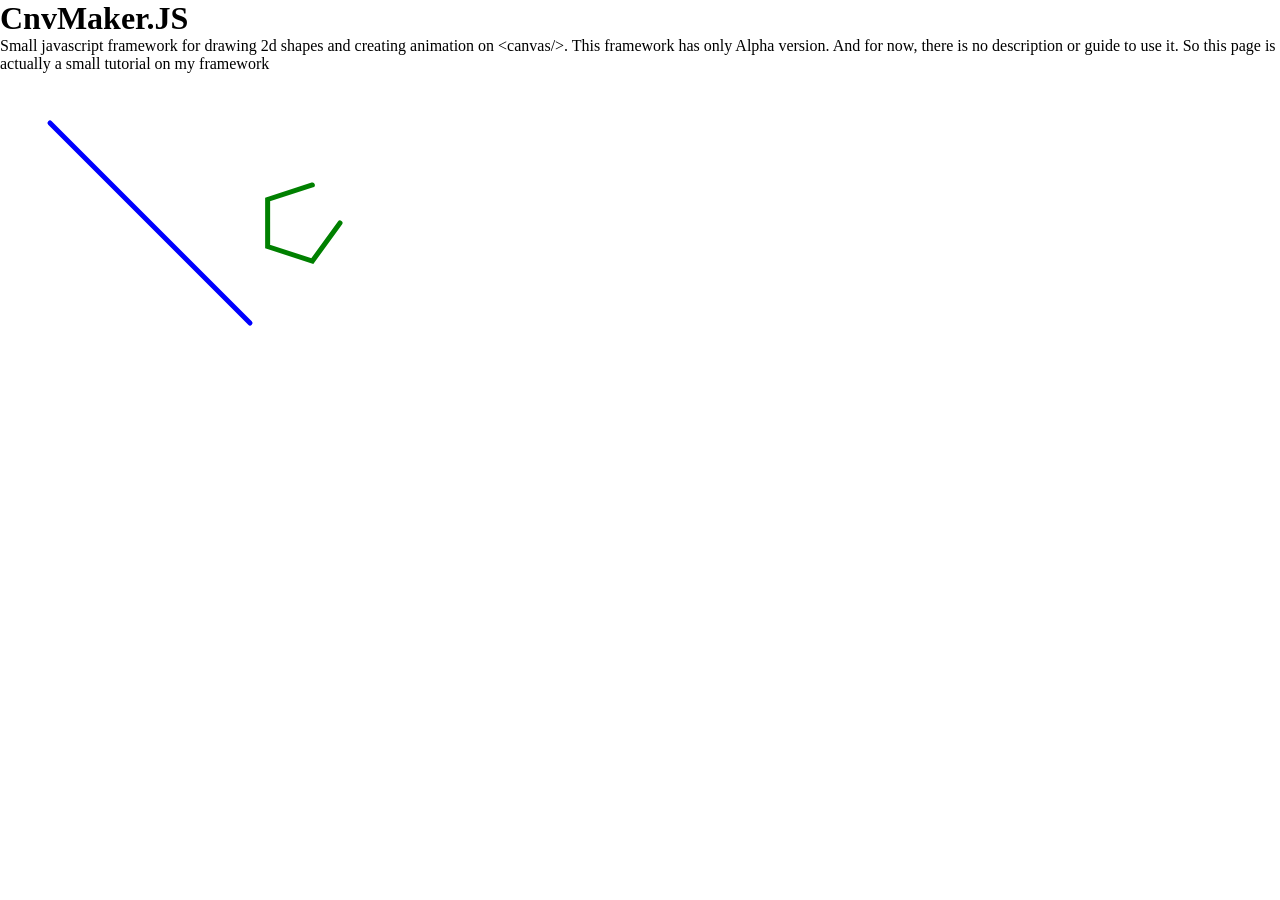
==== index.html @ 79ff4c46 "Just began creating my own framework on canvas Just began creating my own framework on canvas. First" ====
<!DOCTYPE html>
<html lang="en">
<head>
    <meta charset="UTF-8">
    <meta http-equiv="X-UA-Compatible" content="IE=edge">
    <meta name="viewport" content="width=device-width, initial-scale=1.0">

    <link rel="stylesheet" href="style.css">

    <script defer src="CnvMaker.js"></script>
    <script defer src="index.js"></script>

    <title>CnvMaker.JS</title>
</head>
<body>
    <header>
        <h1>CnvMaker.JS</h1>
        <p>Small javascript framework for drawing 2d shapes and creating animation on &lt;canvas/&gt;. This framework has only Alpha version. And for now, there is no description or guide to use it. So this page is actually a small tutorial on my framework</p>
    </header>

    <main>
        <div class="flex-center">
            <div id="root">
                <!-- canvas shown here! -->
            </div>
        </div>

    </main>

    <footer>

    </footer>
    
</body>
</html>
---- style.css ----
* {
    padding: 0;
    margin: 0;
    text-decoration: none;
    list-style-type: none;
    text-indent: 0px;
    box-sizing: border-box;
}
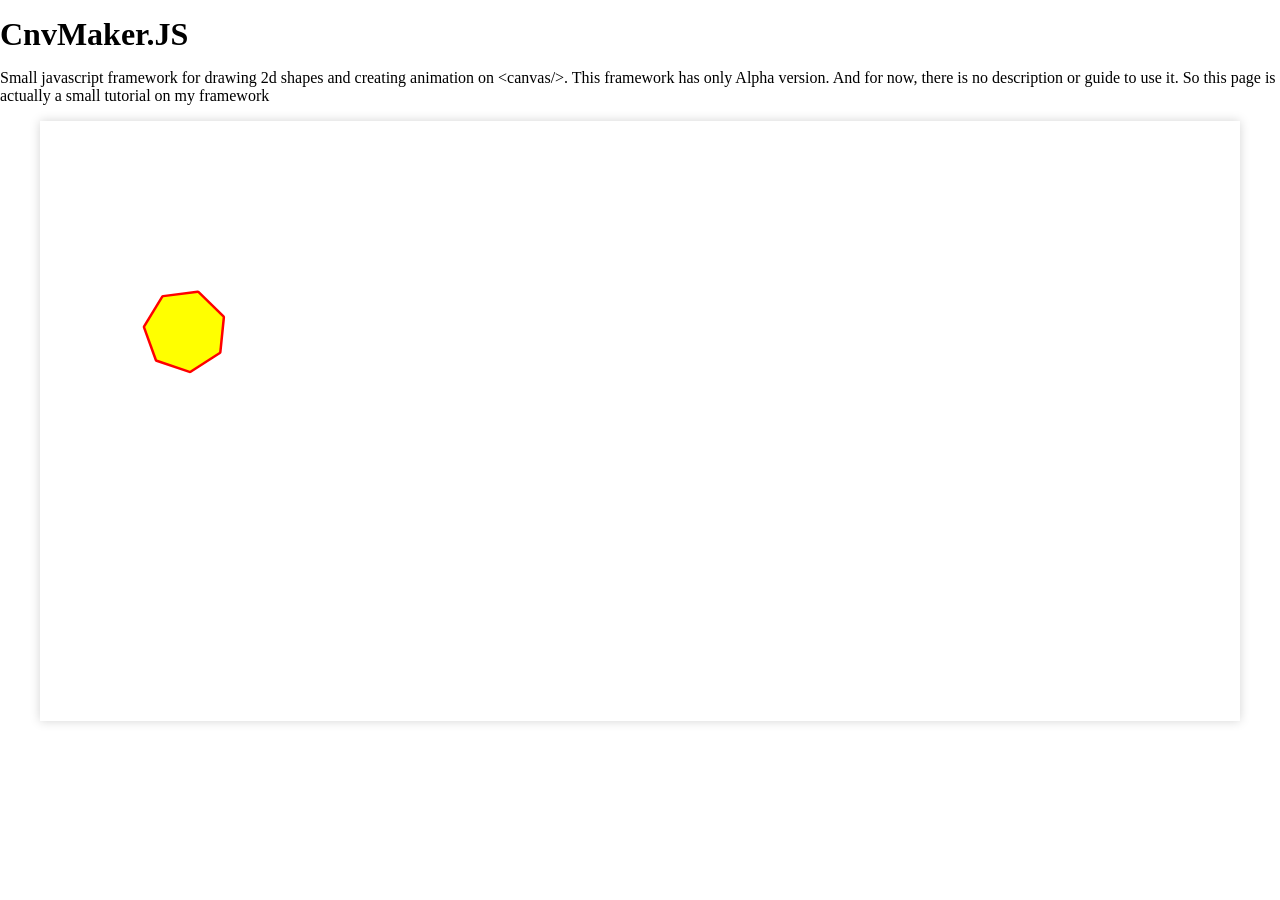
==== commit 576d812b: "editting cnvmaker object added few functions" ====
--- a/index.html
+++ b/index.html
@@ -5,6 +5,7 @@
     <meta http-equiv="X-UA-Compatible" content="IE=edge">
     <meta name="viewport" content="width=device-width, initial-scale=1.0">
 
+    <link rel="icon" href="/assets/icons/favicon.png" type="image/png">
     <link rel="stylesheet" href="style.css">
 
     <script defer src="CnvMaker.js"></script>
@@ -25,6 +26,8 @@
             </div>
         </div>
 
+
+
     </main>
 
     <footer>
--- a/style.css
+++ b/style.css
@@ -5,4 +5,19 @@
     list-style-type: none;
     text-indent: 0px;
     box-sizing: border-box;
+}
+
+* + * {
+    margin: 1em 0 0;
+}
+
+canvas {
+    box-shadow: 0px 0px 10px rgb(212, 212, 212);
+}
+
+.flex-center {
+    display: flex;
+    justify-content: center;
+    align-items: center;
+    
 }
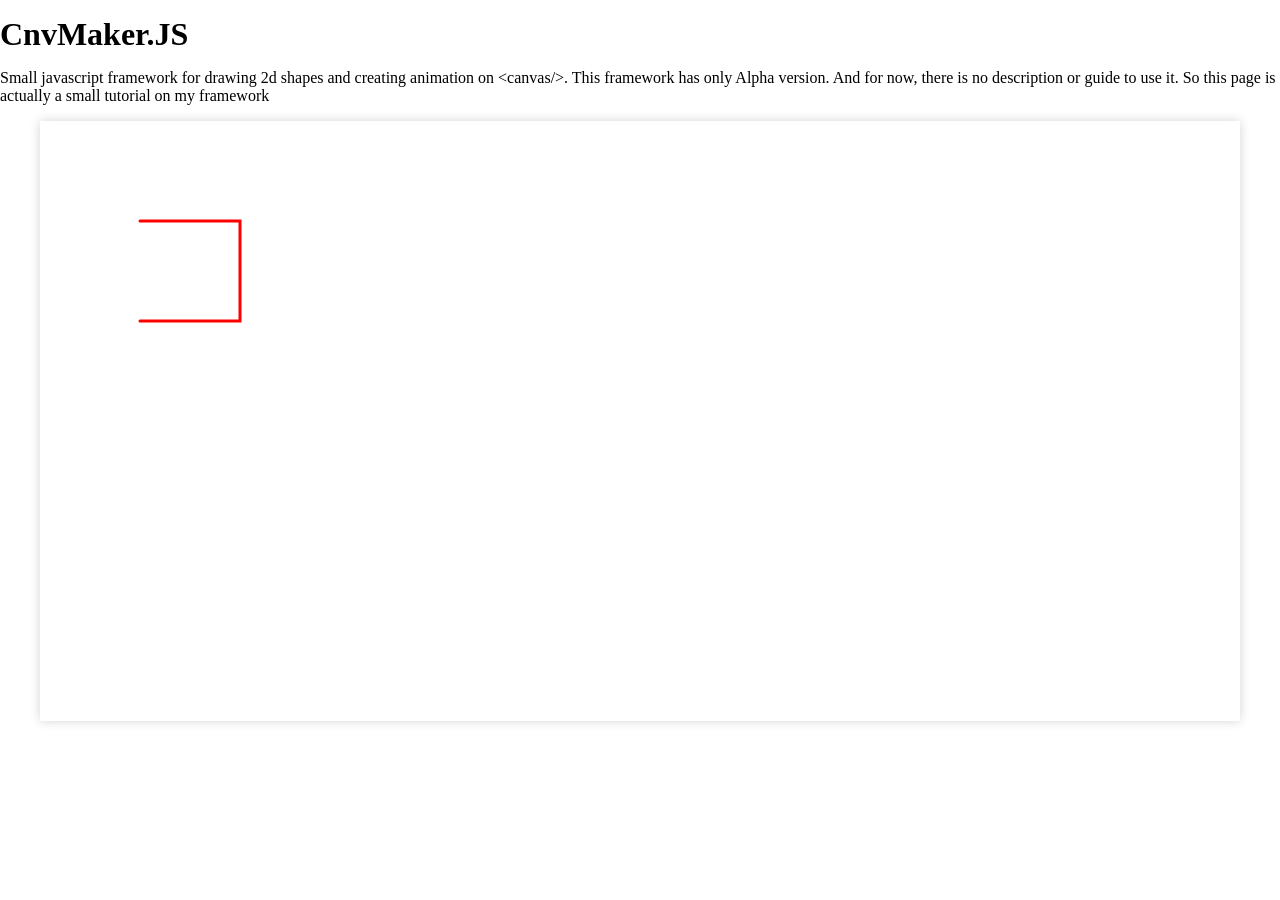
==== commit 94eb7ddb: "Writing new version with classes only Writing new version with classes only. No short names. More de" ====
--- a/index.html
+++ b/index.html
@@ -8,7 +8,8 @@
     <link rel="icon" href="/assets/icons/favicon.png" type="image/png">
     <link rel="stylesheet" href="style.css">
 
-    <script defer src="CnvMaker.js"></script>
+    <!-- <script defer src="CnvMaker.js"></script> -->
+    <script defer src="CnvMaker2.js"></script>
     <script defer src="index.js"></script>
 
     <title>CnvMaker.JS</title>
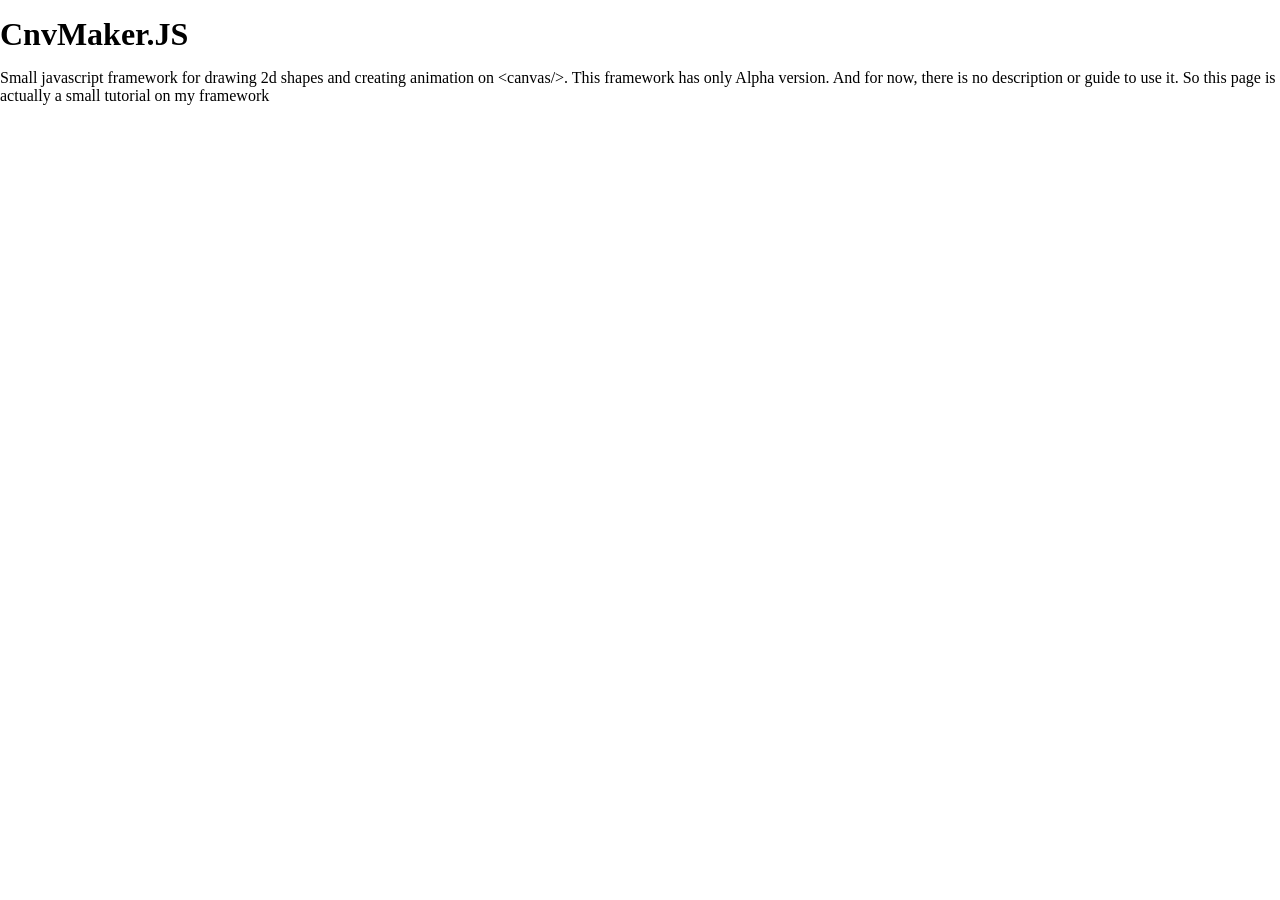
==== commit 5264eb6c: "editting chart methods" ====
--- a/index.html
+++ b/index.html
@@ -9,7 +9,7 @@
     <link rel="stylesheet" href="style.css">
 
     <!-- <script defer src="CnvMaker.js"></script> -->
-    <script defer src="CnvMaker2.js"></script>
+    <script defer src="CnvMaker.js"></script>
     <script defer src="index.js"></script>
 
     <title>CnvMaker.JS</title>
--- a/style.css
+++ b/style.css
@@ -19,5 +19,4 @@
     display: flex;
     justify-content: center;
     align-items: center;
-    
 }
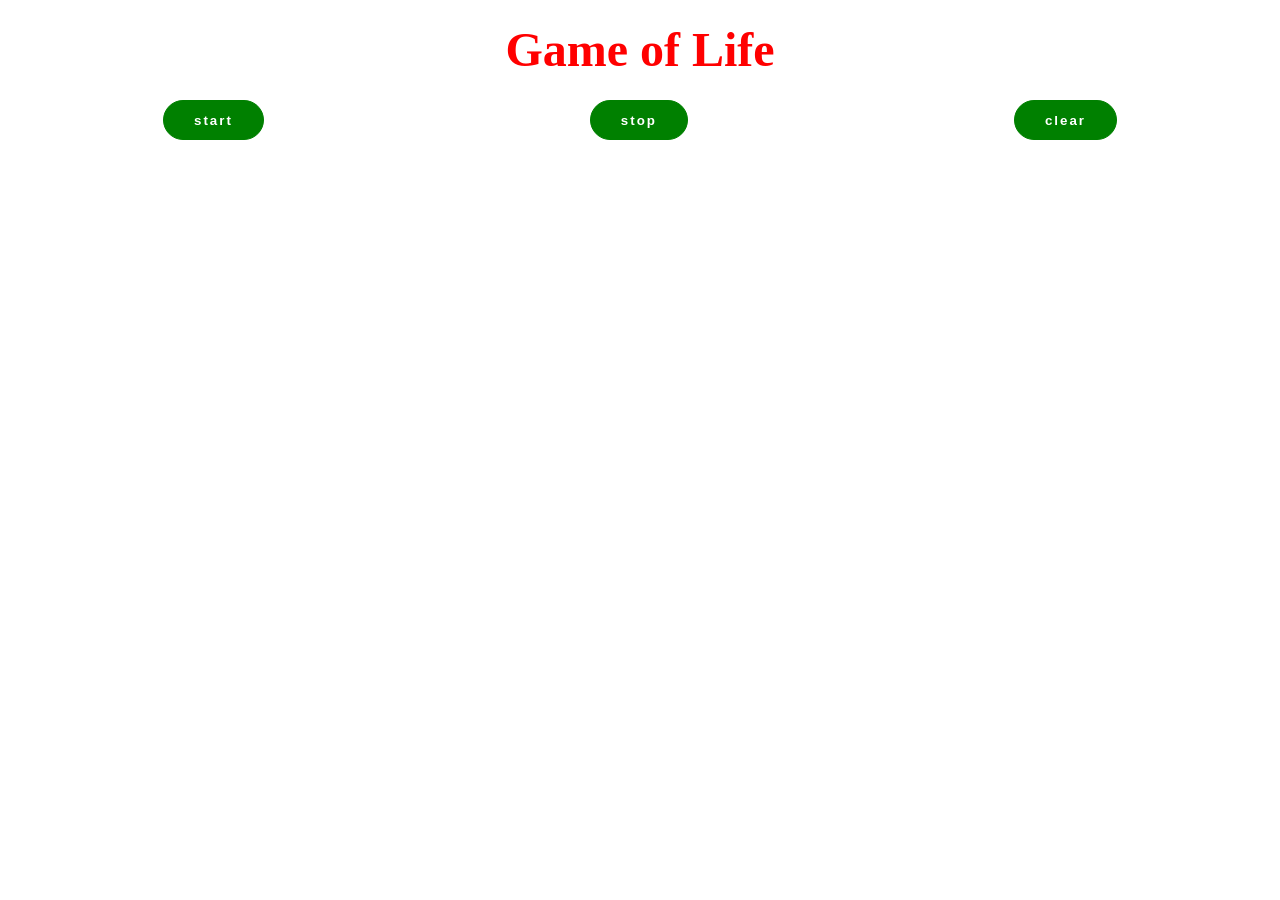
==== commit 69a4029b: "Conway's Game of life in example" ====
--- a/index.html
+++ b/index.html
@@ -16,19 +16,20 @@
 </head>
 <body>
     <header>
-        <h1>CnvMaker.JS</h1>
-        <p>Small javascript framework for drawing 2d shapes and creating animation on &lt;canvas/&gt;. This framework has only Alpha version. And for now, there is no description or guide to use it. So this page is actually a small tutorial on my framework</p>
+        <h1>Game of Life</h1>
     </header>
 
     <main>
+        <div class="buttons">
+            <button id="start">start</button>
+            <button id="stop">stop</button>
+            <button id="clear">clear</button>
+        </div>
         <div class="flex-center">
             <div id="root">
                 <!-- canvas shown here! -->
             </div>
         </div>
-
-
-
     </main>
 
     <footer>
--- a/style.css
+++ b/style.css
@@ -7,16 +7,42 @@
     box-sizing: border-box;
 }
 
-* + * {
-    margin: 1em 0 0;
+canvas {
+    box-shadow: 0px 0px 10px rgb(212, 212, 212);
 }
 
-canvas {
-    box-shadow: 0px 0px 10px rgb(212, 212, 212);
+h1 {
+    text-align: center;
+    font-size: 3em;
+    display: block;
+    line-height: 100px;
+    color: red;
 }
 
 .flex-center {
     display: flex;
     justify-content: center;
     align-items: center;
+}
+
+.buttons {
+    display: flex;
+    justify-content: space-around;
+}
+
+
+/* for Game of life */
+.buttons button {
+    height: 40px;
+    padding: 0 30px;
+    border-radius: 20px;
+    border: 1px solid green;
+    background-color: green;
+    margin-bottom: 15px;
+    font-weight: bold;
+    letter-spacing: 2px;
+    color: white;
+    cursor: pointer;
+
+    outline: 1px solid transparent;
 }
